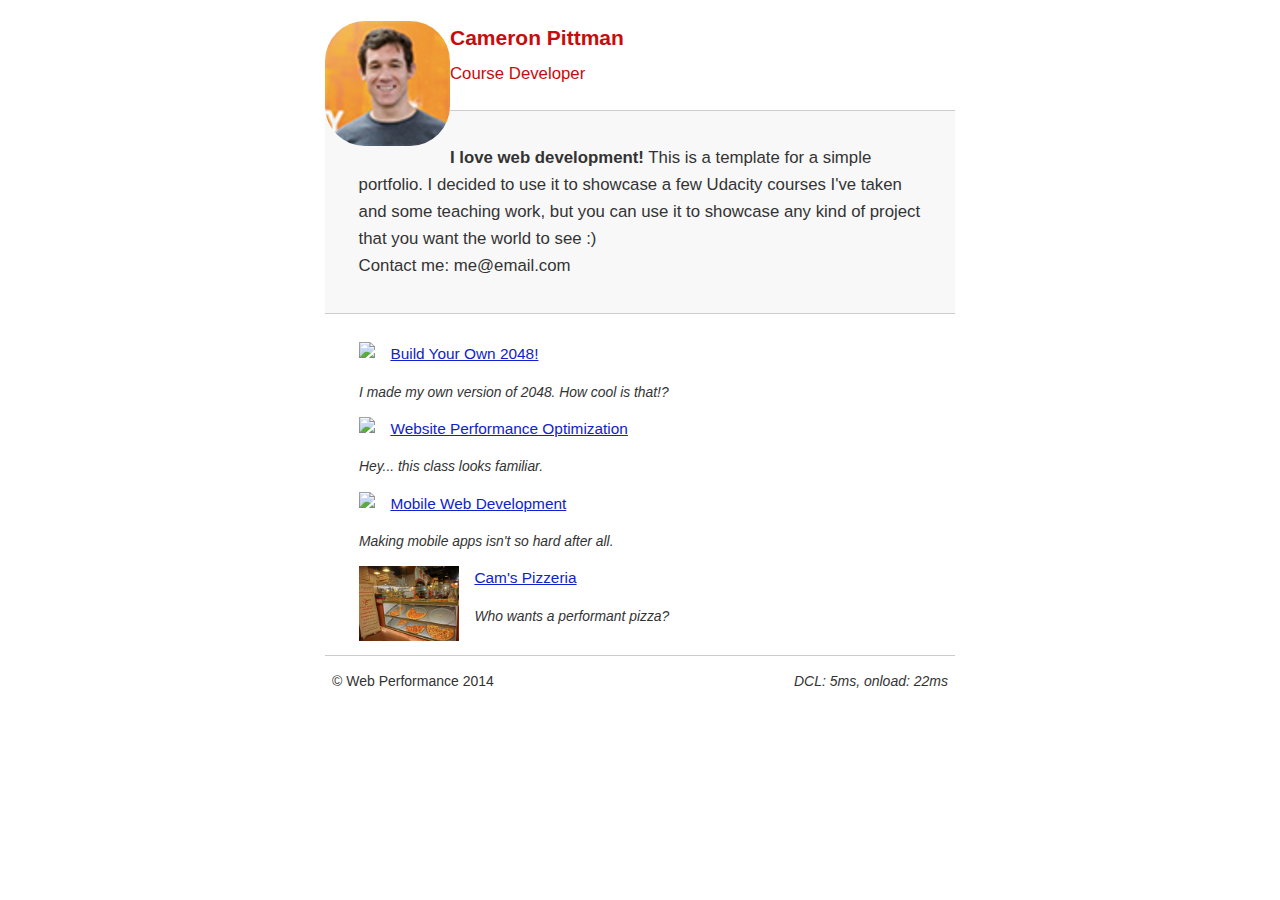
==== index.html @ 1f4be1a4 "submitted and few changes Pizza works" ====
<!DOCTYPE html>
<html lang="en">
  <head>
    <meta charset="utf-8">
    <meta name="viewport" content="width=device-width, initial-scale=1">
    <meta name="description" content=" FILL ME IN ">
    <meta name="author" content=" FILL ME IN ">
    <title>Cameron Pittman: Portfolio</title>

<style>
"use strict";
    html {
  font-size: 100%;
  overflow-y: scroll;
  -webkit-tap-highlight-color: rgba(0,0,0,0);
  -ms-text-size-adjust: 100%;
  -webkit-text-size-adjust: none;
}
body { margin: 0; font-size: 14px; line-height: 1.61; font-weight: 400; }
body, button, input, select, textarea { font-family: 'Open Sans', sans-serif; color: #333; }
a { color: #12C; }
a:visited { color: #61C; }
a:focus { outline: thin dotted; }
a:hover, a:active { color: #c00; outline: 0; }
b, strong { font-weight: bold; }
pre, code { font-family: monospace, monospace; font-size: 1em; }
ul, ol { margin: 1em 0; padding: 0 0 0 20px; }
img { border: 0; max-width: 100%; }
body { background: #fff; }
header, footer, .container { max-width: 45em; margin: 0 auto; }
header { padding: 0 0.5em; color: #C90B0B; }
header img { border-radius: 40px; float: left; }
header p { font-size:1.5em; font-weight: bold; padding-left: 4em;}
header p span { font-size: 0.8em; font-weight: normal;}
.hero { padding: 2em; background-color: #f8f8f8; font-size:1.2em;
  border-bottom: 1px solid #ccc;
  border-top: 1px solid #ccc;
}
.content { padding: 1em 1em; }
.content li { list-style-type: none; font-size: 1.1em;}
li img { float:left; padding-right: 1em; }
li p { font-size: 0.9em; font-style: italic; }
footer {
  padding: 0 0.5em;
  border-top: 1px solid #ccc;
}
footer span { float: right; font-style: italic; }
@media only screen and (max-width: 480px) {
  body { font-size: 12px;}
  header p { padding-left: 4.5em;}
}
</style>
  
    <link href="css/print.css" rel="stylesheet" media="print">

    <script>
      (function(w,g){w['GoogleAnalyticsObject']=g;
      w[g]=w[g]||function(){(w[g].q=w[g].q||[]).push(arguments)};w[g].l=1*new Date();})(window,'ga');

      ga('create', 'UA-XXXX-Y');
      ga('send', 'pageview');
    </script>
    <script src="http://www.google-analytics.com/analytics.js" async></script>
    <script async src="js/perfmatters.js"></script>
  </head>

  <body>
    <header>
      <a href="/"><img src="img/profilepic.jpg"></a>
      <p>Cameron Pittman<br><span>Course Developer</span></p>
    </header>

    <div class="container">
      <div class="hero">
        <strong>I love web development!</strong> This is a template for a simple portfolio. I decided to use it to showcase a few Udacity courses I've taken and some teaching work, but you can use it to showcase any kind of project that you want the world to see :) <br> Contact me: me@email.com
      </div>

      <div class="content">
        <ul>
          <li>
            <img src="https://lh4.ggpht.com/kJEnfqhPvtm4m3EneSZ4fWYGS8lW4YNhEjk6zPkyrQaBUHc-2Y_ElDic99NHI0h-UBLXVbRCjFybFvrWxdk=s100">
            <a href="project-2048.html">Build Your Own 2048!</a>
            <p>I made my own version of 2048. How cool is that!?</p>
          </li>

          <li>
            <img src="https://lh6.ggpht.com/f_0W8h__3G99CWTjnMjD8BUKm7yp2-wJyApLtTwFoFtlal2ULf_JgHIsOQq2NiYfKOdMlXlMHDKNo5XVZLs=s100">
            <a href="project-webperf.html">Website Performance Optimization</a>
            <p>Hey... this class looks familiar.</p>
          </li>

          <li>
            <img src="https://lh5.ggpht.com/IKdCmTWn8a2nMhlwMYzryvzRN5CUZAOBr4tDrEAbszV7TIFe9pRAInA4kkYcgTXwrifJsBEsq1agTueuu-g=s100">
            <a href="project-mobile.html">Mobile Web Development</a>
            <p>Making mobile apps isn't so hard after all.</p>
          </li>

          <li>
            <img style="width: 100px;" src="views/images/pizzeria.jpg">
            <a href="views/pizza.html">Cam's Pizzeria</a>
            <p>Who wants a performant pizza?</p>
          </li>
        </ul>
    </div>

    <footer>
      <p>&copy; Web Performance 2014 <span id="crp-stats"></span></p>
    </footer>
  </body>
</html>
---- css/print.css ----
@media print {
  * { background: transparent !important; color: black !important; text-shadow: none !important; filter:none !important; -ms-filter: none !important; }
  a, a:visited { color: #444 !important; text-decoration: underline; }
  a[href]:after { content: " (" attr(href) ")"; }
  tr, img { page-break-inside: avoid; }
  img { max-width: 100% !important; }
  @page { margin: 0.5cm; }
  p, h2, h3 { orphans: 3; widows: 3; }
  h2, h3{ page-break-after: avoid; }
}
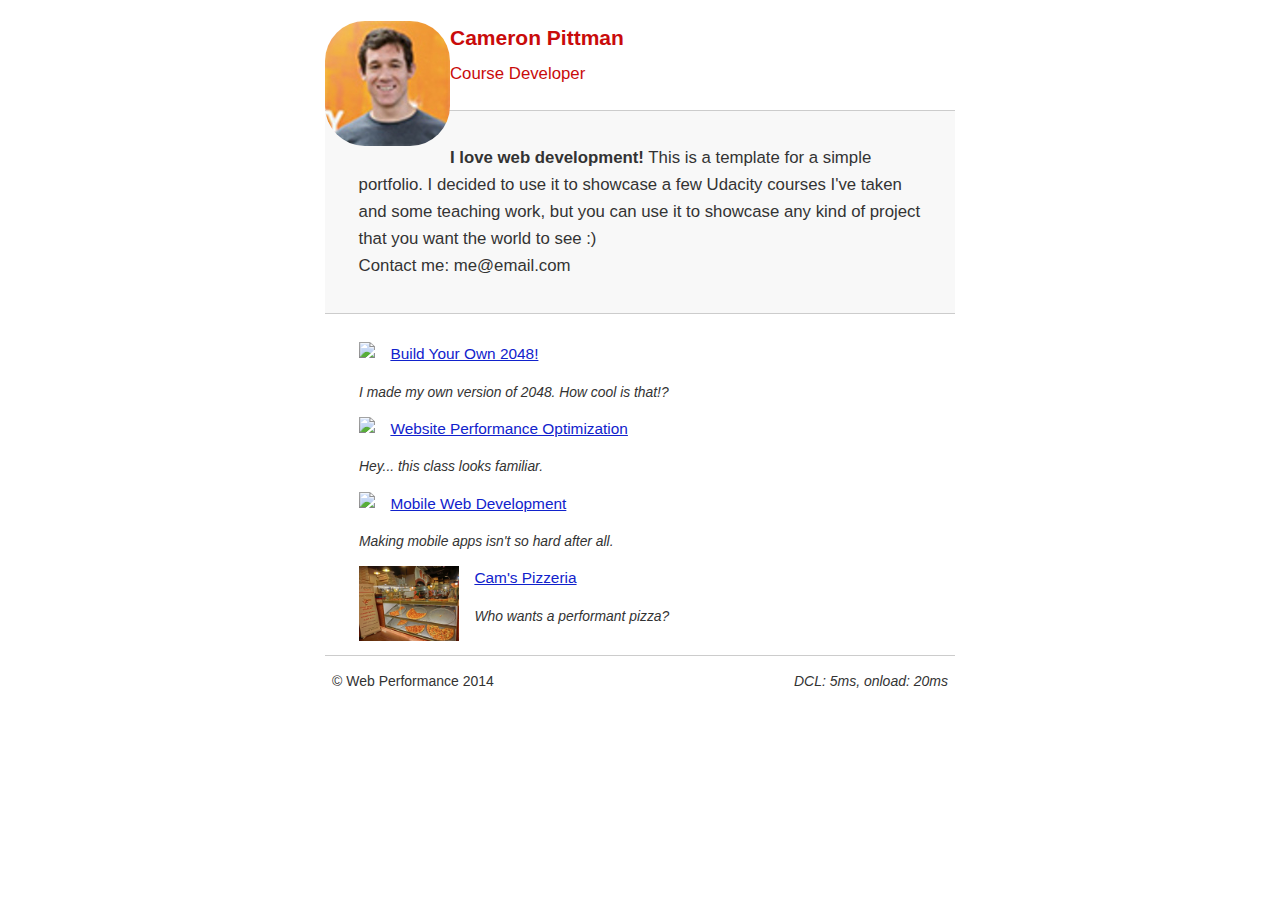
==== commit 6a96eb56: "updates done" ====
--- a/index.html
+++ b/index.html
@@ -8,7 +8,7 @@
     <title>Cameron Pittman: Portfolio</title>
 
 <style>
-"use strict";
+
     html {
   font-size: 100%;
   overflow-y: scroll;
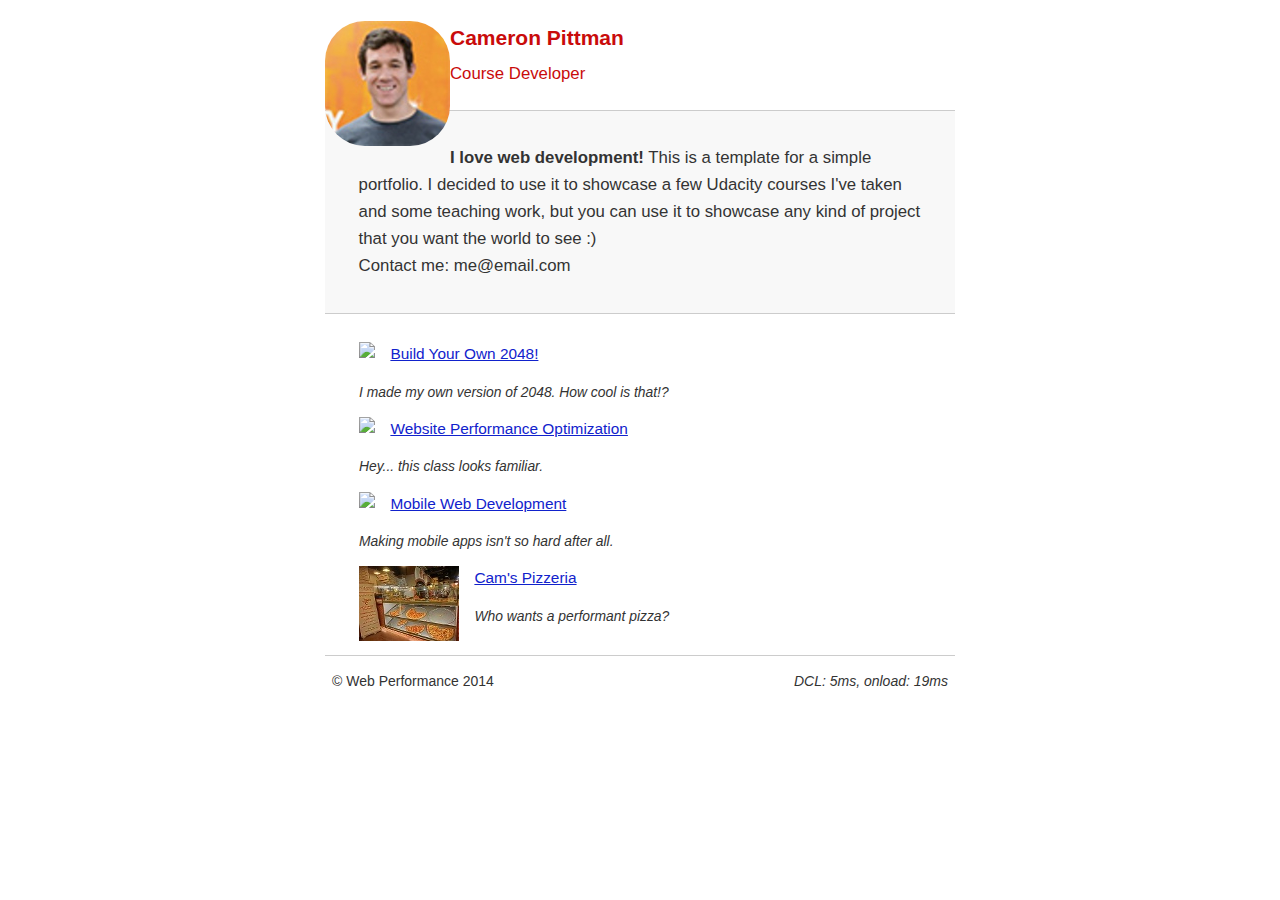
==== commit c7fe946b: "Changed images in both HTML files that show pizzareria" ====
--- a/index.html
+++ b/index.html
@@ -96,7 +96,7 @@
           </li>
 
           <li>
-            <img style="width: 100px;" src="views/images/pizzeria.jpg">
+            <img style="width: 100px;" src="views/images/small_pizzeria.jpg">
             <a href="views/pizza.html">Cam's Pizzeria</a>
             <p>Who wants a performant pizza?</p>
           </li>
